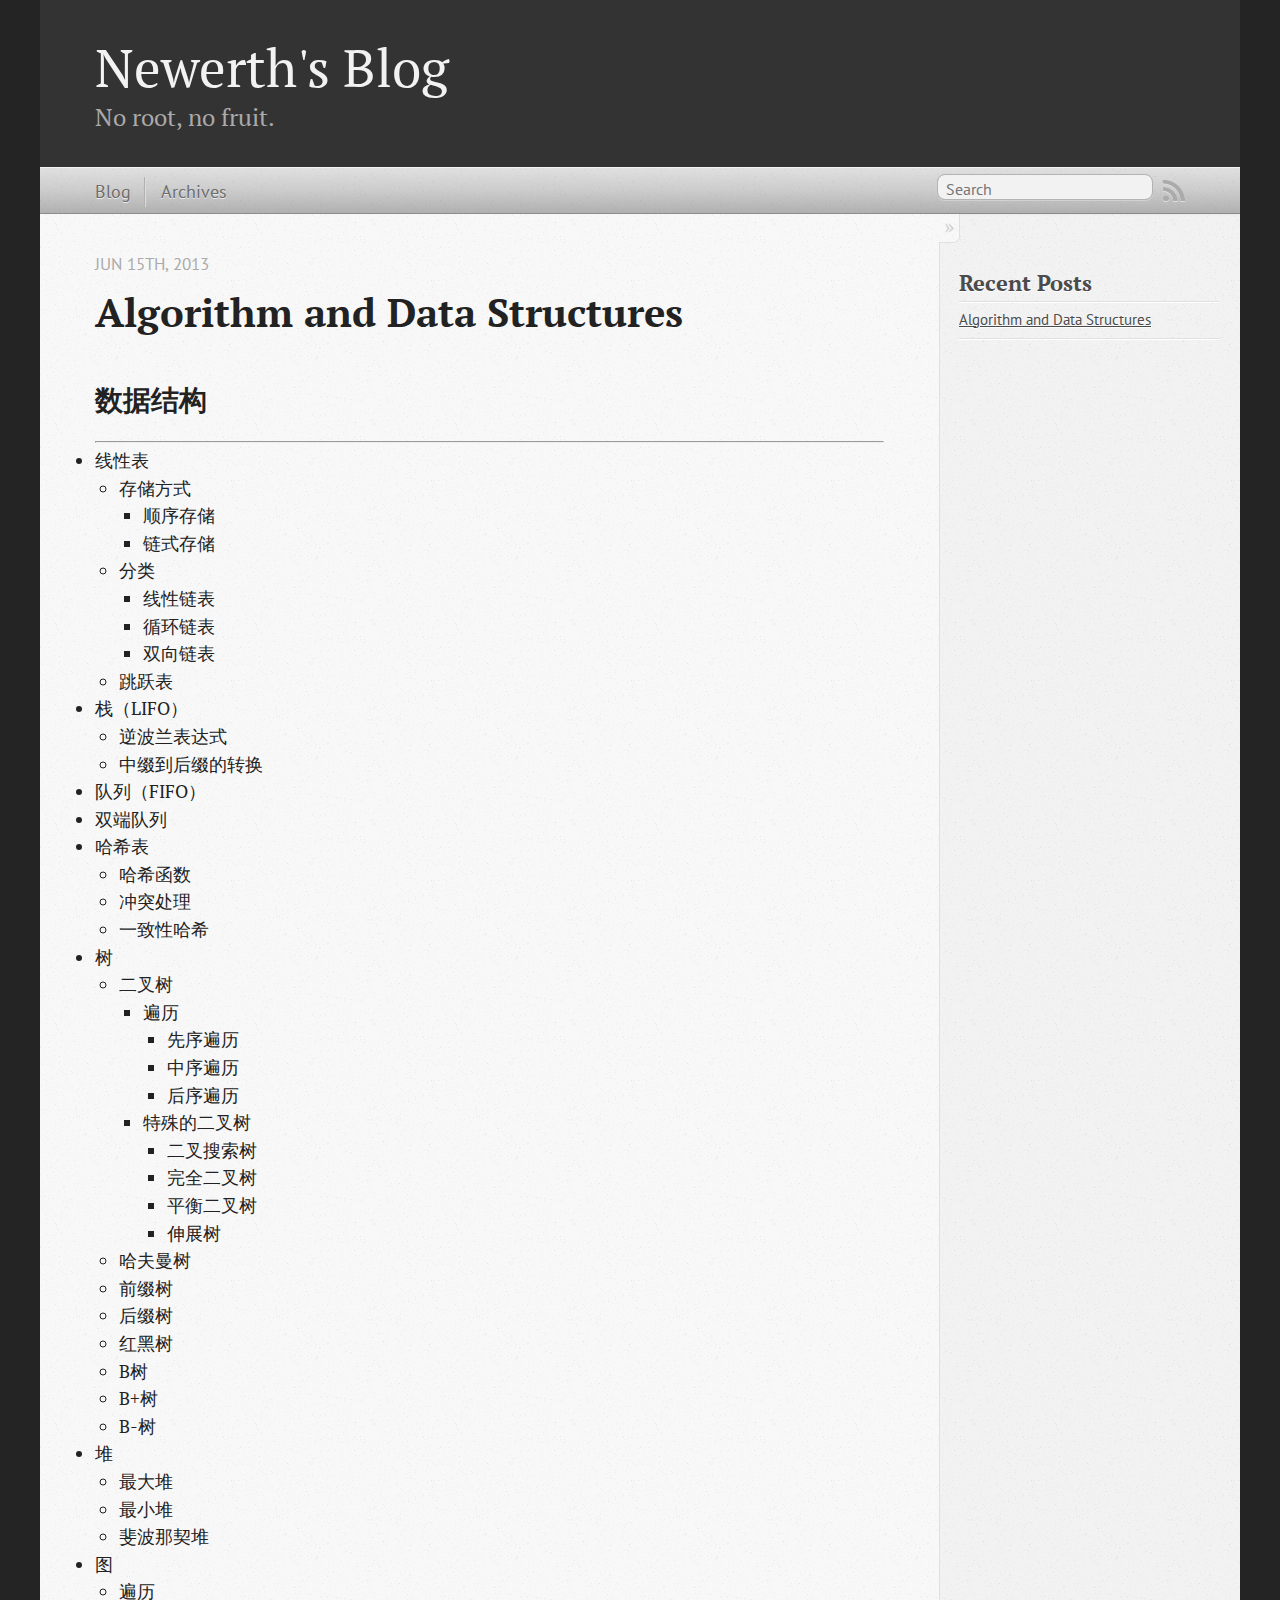
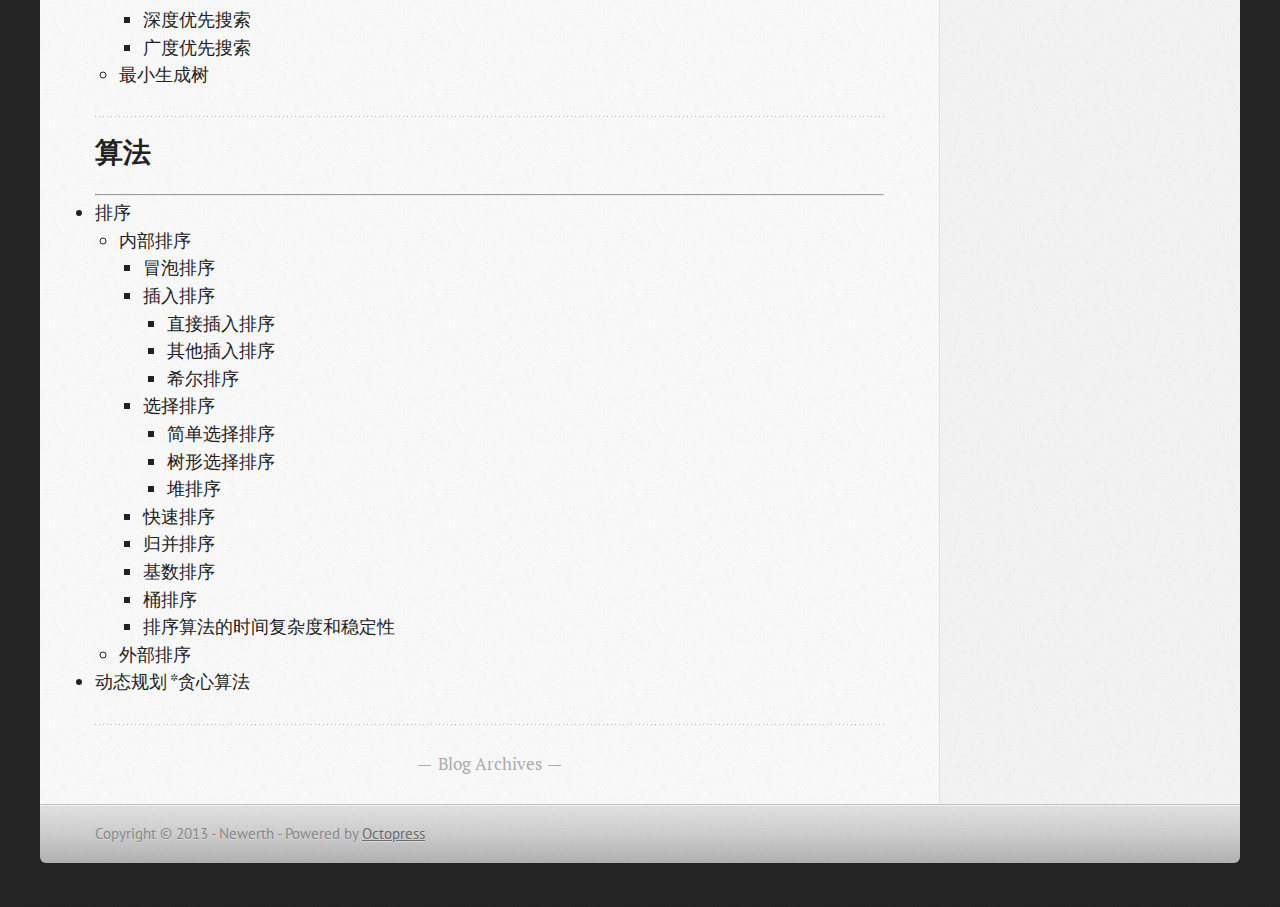
==== index.html @ 1a7c7343 "Site updated at 2013-06-15 05:14:20 UTC" ====
<!DOCTYPE html>
<!--[if IEMobile 7 ]><html class="no-js iem7"><![endif]-->
<!--[if lt IE 9]><html class="no-js lte-ie8"><![endif]-->
<!--[if (gt IE 8)|(gt IEMobile 7)|!(IEMobile)|!(IE)]><!--><html class="no-js" lang="en"><!--<![endif]-->
<head>
  <meta charset="utf-8">
  <title>Newerth's Blog</title>
  <meta name="author" content="Newerth">

  
  <meta name="description" content="数据结构 线性表 存储方式 顺序存储
链式存储 分类 线性链表
循环链表
双向链表 跳跃表 栈（LIFO） 逆波兰表达式
中缀到后缀的转换 队列（FIFO）
双端队列
哈希表 哈希函数
冲突处理
一致性哈希 树 二叉树 遍历 先序遍历
中序遍历
后序遍历 特殊的二叉树 二叉搜索树
完全二叉树 &hellip;">
  

  <!-- http://t.co/dKP3o1e -->
  <meta name="HandheldFriendly" content="True">
  <meta name="MobileOptimized" content="320">
  <meta name="viewport" content="width=device-width, initial-scale=1">

  
  <link rel="canonical" href="http://newerth.github.io">
  <link href="/favicon.png" rel="icon">
  <link href="/stylesheets/screen.css" media="screen, projection" rel="stylesheet" type="text/css">
  <link href="/atom.xml" rel="alternate" title="Newerth's Blog" type="application/atom+xml">
  <script src="/javascripts/modernizr-2.0.js"></script>
  <script src="//ajax.googleapis.com/ajax/libs/jquery/1.9.1/jquery.min.js"></script>
  <script>!window.jQuery && document.write(unescape('%3Cscript src="./javascripts/lib/jquery.min.js"%3E%3C/script%3E'))</script>
  <script src="/javascripts/octopress.js" type="text/javascript"></script>
  <!--Fonts from Google"s Web font directory at http://google.com/webfonts -->
<link href="http://fonts.googleapis.com/css?family=PT+Serif:regular,italic,bold,bolditalic" rel="stylesheet" type="text/css">
<link href="http://fonts.googleapis.com/css?family=PT+Sans:regular,italic,bold,bolditalic" rel="stylesheet" type="text/css">

  

</head>

<body   >
  <header role="banner"><hgroup>
  <h1><a href="/">Newerth's Blog</a></h1>
  
    <h2>No root, no fruit.</h2>
  
</hgroup>

</header>
  <nav role="navigation"><ul class="subscription" data-subscription="rss">
  <li><a href="/atom.xml" rel="subscribe-rss" title="subscribe via RSS">RSS</a></li>
  
</ul>
  
<form action="http://google.com/search" method="get">
  <fieldset role="search">
    <input type="hidden" name="q" value="site:newerth.github.io" />
    <input class="search" type="text" name="q" results="0" placeholder="Search"/>
  </fieldset>
</form>
  
<ul class="main-navigation">
  <li><a href="/">Blog</a></li>
  <li><a href="/blog/archives">Archives</a></li>
</ul>

</nav>
  <div id="main">
    <div id="content">
      <div class="blog-index">
  
  
  
    <article>
      
  <header>
    
      <h1 class="entry-title"><a href="/blog/2013/06/15/algorithm-and-data-structures/">Algorithm and Data Structures</a></h1>
    
    
      <p class="meta">
        








  


<time datetime="2013-06-15T13:04:00+08:00" pubdate data-updated="true">Jun 15<span>th</span>, 2013</time>
        
      </p>
    
  </header>


  <div class="entry-content"><h2>数据结构</h2>

<hr />

<ul>
<li>线性表

<ul>
<li>存储方式

<ul>
<li>顺序存储</li>
<li>链式存储</li>
</ul>
</li>
<li>分类

<ul>
<li>线性链表</li>
<li>循环链表</li>
<li>双向链表</li>
</ul>
</li>
<li>跳跃表</li>
</ul>
</li>
<li>栈（LIFO）

<ul>
<li>逆波兰表达式</li>
<li>中缀到后缀的转换</li>
</ul>
</li>
<li>队列（FIFO）</li>
<li>双端队列</li>
<li>哈希表

<ul>
<li>哈希函数</li>
<li>冲突处理</li>
<li>一致性哈希</li>
</ul>
</li>
<li>树

<ul>
<li>二叉树

<ul>
<li>遍历

<ul>
<li>先序遍历</li>
<li>中序遍历</li>
<li>后序遍历</li>
</ul>
</li>
<li>特殊的二叉树

<ul>
<li>二叉搜索树</li>
<li>完全二叉树</li>
<li>平衡二叉树</li>
<li>伸展树</li>
</ul>
</li>
</ul>
</li>
<li>哈夫曼树</li>
<li>前缀树</li>
<li>后缀树</li>
<li>红黑树</li>
<li>B树</li>
<li>B+树</li>
<li>B-树</li>
</ul>
</li>
<li>堆

<ul>
<li>最大堆</li>
<li>最小堆</li>
<li>斐波那契堆</li>
</ul>
</li>
<li>图

<ul>
<li>遍历

<ul>
<li>深度优先搜索</li>
<li>广度优先搜索</li>
</ul>
</li>
<li>最小生成树</li>
</ul>
</li>
</ul>


<h2>算法</h2>

<hr />

<ul>
<li>排序

<ul>
<li>内部排序

<ul>
<li>冒泡排序</li>
<li>插入排序

<ul>
<li>直接插入排序</li>
<li>其他插入排序</li>
<li>希尔排序</li>
</ul>
</li>
<li>选择排序

<ul>
<li>简单选择排序</li>
<li>树形选择排序</li>
<li>堆排序</li>
</ul>
</li>
<li>快速排序</li>
<li>归并排序</li>
<li>基数排序</li>
<li>桶排序</li>
<li>排序算法的时间复杂度和稳定性</li>
</ul>
</li>
<li>外部排序</li>
</ul>
</li>
<li>动态规划
*贪心算法</li>
</ul>

</div>
  
  


    </article>
  
  <div class="pagination">
    
    <a href="/blog/archives">Blog Archives</a>
    
  </div>
</div>
<aside class="sidebar">
  
    <section>
  <h1>Recent Posts</h1>
  <ul id="recent_posts">
    
      <li class="post">
        <a href="/blog/2013/06/15/algorithm-and-data-structures/">Algorithm and Data Structures</a>
      </li>
    
  </ul>
</section>





  
</aside>

    </div>
  </div>
  <footer role="contentinfo"><p>
  Copyright &copy; 2013 - Newerth -
  <span class="credit">Powered by <a href="http://octopress.org">Octopress</a></span>
</p>

</footer>
  







  <script type="text/javascript">
    (function(){
      var twitterWidgets = document.createElement('script');
      twitterWidgets.type = 'text/javascript';
      twitterWidgets.async = true;
      twitterWidgets.src = 'http://platform.twitter.com/widgets.js';
      document.getElementsByTagName('head')[0].appendChild(twitterWidgets);
    })();
  </script>





</body>
</html>
---- stylesheets/screen.css ----
html,body,div,span,applet,object,iframe,h1,h2,h3,h4,h5,h6,p,blockquote,pre,a,abbr,acronym,address,big,cite,code,del,dfn,em,img,ins,kbd,q,s,samp,small,strike,strong,sub,sup,tt,var,b,u,i,center,dl,dt,dd,ol,ul,li,fieldset,form,label,legend,table,caption,tbody,tfoot,thead,tr,th,td,article,aside,canvas,details,embed,figure,figcaption,footer,header,hgroup,menu,nav,output,ruby,section,summary,time,mark,audio,video{margin:0;padding:0;border:0;font:inherit;font-size:100%;vertical-align:baseline}html{line-height:1}ol,ul{list-style:none}table{border-collapse:collapse;border-spacing:0}caption,th,td{text-align:left;font-weight:normal;vertical-align:middle}q,blockquote{quotes:none}q:before,q:after,blockquote:before,blockquote:after{content:"";content:none}a img{border:none}article,aside,details,figcaption,figure,footer,header,hgroup,menu,nav,section,summary{display:block}article,aside,details,figcaption,figure,footer,header,hgroup,menu,nav,section,summary{display:block}a{color:#1863a1}a:visited{color:#751590}a:focus{color:#0181eb}a:hover{color:#0181eb}a:active{color:#01579f}aside.sidebar a{color:#1863a1}aside.sidebar a:focus{color:#0181eb}aside.sidebar a:hover{color:#0181eb}aside.sidebar a:active{color:#01579f}a{-webkit-transition:color 0.3s;-moz-transition:color 0.3s;-o-transition:color 0.3s;transition:color 0.3s}html{background:#252525 url('/images/line-tile.png?1371270184') top left}body>div{background:#f2f2f2 url('/images/noise.png?1371270184') top left;border-bottom:1px solid #bfbfbf}body>div>div{background:#f8f8f8 url('/images/noise.png?1371270184') top left;border-right:1px solid #e0e0e0}.heading,body>header h1,h1,h2,h3,h4,h5,h6{font-family:"PT Serif","Georgia","Helvetica Neue",Arial,sans-serif}.sans,body>header h2,article header p.meta,article>footer,#content .blog-index footer,html .gist .gist-file .gist-meta,#blog-archives a.category,#blog-archives time,aside.sidebar section,body>footer{font-family:"PT Sans","Helvetica Neue",Arial,sans-serif}.serif,body,#content .blog-index a[rel=full-article]{font-family:"PT Serif",Georgia,Times,"Times New Roman",serif}.mono,pre,code,tt,p code,li code{font-family:Menlo,Monaco,"Andale Mono","lucida console","Courier New",monospace}body>header h1{font-size:2.2em;font-family:"PT Serif","Georgia","Helvetica Neue",Arial,sans-serif;font-weight:normal;line-height:1.2em;margin-bottom:0.6667em}body>header h2{font-family:"PT Serif","Georgia","Helvetica Neue",Arial,sans-serif}body{line-height:1.5em;color:#222}h1{font-size:2.2em;line-height:1.2em}@media only screen and (min-width: 992px){body{font-size:1.15em}h1{font-size:2.6em;line-height:1.2em}}h1,h2,h3,h4,h5,h6{text-rendering:optimizelegibility;margin-bottom:1em;font-weight:bold}h2,section h1{font-size:1.5em}h3,section h2,section section h1{font-size:1.3em}h4,section h3,section section h2,section section section h1{font-size:1em}h5,section h4,section section h3{font-size:.9em}h6,section h5,section section h4,section section section h3{font-size:.8em}p,article blockquote,ul,ol{margin-bottom:1.5em}ul{list-style-type:disc}ul ul{list-style-type:circle;margin-bottom:0px}ul ul ul{list-style-type:square;margin-bottom:0px}ol{list-style-type:decimal}ol ol{list-style-type:lower-alpha;margin-bottom:0px}ol ol ol{list-style-type:lower-roman;margin-bottom:0px}ul,ul ul,ul ol,ol,ol ul,ol ol{margin-left:1.3em}ul ul,ul ol,ol ul,ol ol{margin-bottom:0em}strong{font-weight:bold}em{font-style:italic}sup,sub{font-size:0.75em;position:relative;display:inline-block;padding:0 .2em;line-height:.8em}sup{top:-0.5em}sub{bottom:-0.5em}a[rev='footnote']{font-size:.75em;padding:0 .3em;line-height:1}q{font-style:italic}q:before{content:"\201C"}q:after{content:"\201D"}em,dfn{font-style:italic}strong,dfn{font-weight:bold}del,s{text-decoration:line-through}abbr,acronym{border-bottom:1px dotted;cursor:help}hr{margin-bottom:0.2em}small{font-size:.8em}big{font-size:1.2em}article blockquote{font-style:italic;position:relative;font-size:1.2em;line-height:1.5em;padding-left:1em;border-left:4px solid rgba(170,170,170,0.5)}article blockquote cite{font-style:italic}article blockquote cite a{color:#aaa !important;word-wrap:break-word}article blockquote cite:before{content:'\2014';padding-right:.3em;padding-left:.3em;color:#aaa}@media only screen and (min-width: 992px){article blockquote{padding-left:1.5em;border-left-width:4px}}.pullquote-right:before,.pullquote-left:before{padding:0;border:none;content:attr(data-pullquote);float:right;width:45%;margin:.5em 0 1em 1.5em;position:relative;top:7px;font-size:1.4em;line-height:1.45em}.pullquote-left:before{float:left;margin:.5em 1.5em 1em 0}.force-wrap,article a,aside.sidebar a{white-space:-moz-pre-wrap;white-space:-pre-wrap;white-space:-o-pre-wrap;white-space:pre-wrap;word-wrap:break-word}.group,body>header,body>nav,body>footer,body #content>article,body #content>div>article,body #content>div>section,body div.pagination,aside.sidebar,#main,#content,.sidebar{*zoom:1}.group:after,body>header:after,body>nav:after,body>footer:after,body #content>article:after,body #content>div>article:after,body #content>div>section:after,body div.pagination:after,aside.sidebar:after,#main:after,#content:after,.sidebar:after{content:"";display:table;clear:both}body{-webkit-text-size-adjust:none;max-width:1200px;position:relative;margin:0 auto}body>header,body>nav,body>footer,body #content>article,body #content>div>article,body #content>div>section{padding-left:18px;padding-right:18px}@media only screen and (min-width: 480px){body>header,body>nav,body>footer,body #content>article,body #content>div>article,body #content>div>section{padding-left:25px;padding-right:25px}}@media only screen and (min-width: 768px){body>header,body>nav,body>footer,body #content>article,body #content>div>article,body #content>div>section{padding-left:35px;padding-right:35px}}@media only screen and (min-width: 992px){body>header,body>nav,body>footer,body #content>article,body #content>div>article,body #content>div>section{padding-left:55px;padding-right:55px}}body div.pagination{margin-left:18px;margin-right:18px}@media only screen and (min-width: 480px){body div.pagination{margin-left:25px;margin-right:25px}}@media only screen and (min-width: 768px){body div.pagination{margin-left:35px;margin-right:35px}}@media only screen and (min-width: 992px){body div.pagination{margin-left:55px;margin-right:55px}}body>header{font-size:1em;padding-top:1.5em;padding-bottom:1.5em}#content{overflow:hidden}#content>div,#content>article{width:100%}aside.sidebar{float:none;padding:0 18px 1px;background-color:#f7f7f7;border-top:1px solid #e0e0e0}.flex-content,article img,article video,article .flash-video,aside.sidebar img{max-width:100%;height:auto}.basic-alignment.left,article img.left,article video.left,article .left.flash-video,aside.sidebar img.left{float:left;margin-right:1.5em}.basic-alignment.right,article img.right,article video.right,article .right.flash-video,aside.sidebar img.right{float:right;margin-left:1.5em}.basic-alignment.center,article img.center,article video.center,article .center.flash-video,aside.sidebar img.center{display:block;margin:0 auto 1.5em}.basic-alignment.left,article img.left,article video.left,article .left.flash-video,aside.sidebar img.left,.basic-alignment.right,article img.right,article video.right,article .right.flash-video,aside.sidebar img.right{margin-bottom:.8em}.toggle-sidebar,.no-sidebar .toggle-sidebar{display:none}@media only screen and (min-width: 750px){body.sidebar-footer aside.sidebar{float:none;width:auto;clear:left;margin:0;padding:0 35px 1px;background-color:#f7f7f7;border-top:1px solid #eaeaea}body.sidebar-footer aside.sidebar section.odd,body.sidebar-footer aside.sidebar section.even{float:left;width:48%}body.sidebar-footer aside.sidebar section.odd{margin-left:0}body.sidebar-footer aside.sidebar section.even{margin-left:4%}body.sidebar-footer aside.sidebar.thirds section{width:30%;margin-left:5%}body.sidebar-footer aside.sidebar.thirds section.first{margin-left:0;clear:both}}body.sidebar-footer #content{margin-right:0px}body.sidebar-footer .toggle-sidebar{display:none}@media only screen and (min-width: 550px){body>header{font-size:1em}}@media only screen and (min-width: 750px){aside.sidebar{float:none;width:auto;clear:left;margin:0;padding:0 35px 1px;background-color:#f7f7f7;border-top:1px solid #eaeaea}aside.sidebar section.odd,aside.sidebar section.even{float:left;width:48%}aside.sidebar section.odd{margin-left:0}aside.sidebar section.even{margin-left:4%}aside.sidebar.thirds section{width:30%;margin-left:5%}aside.sidebar.thirds section.first{margin-left:0;clear:both}}@media only screen and (min-width: 768px){body{-webkit-text-size-adjust:auto}body>header{font-size:1.2em}#main{padding:0;margin:0 auto}#content{overflow:visible;margin-right:240px;position:relative}.no-sidebar #content{margin-right:0;border-right:0}.collapse-sidebar #content{margin-right:20px}#content>div,#content>article{padding-top:17.5px;padding-bottom:17.5px;float:left}aside.sidebar{width:210px;padding:0 15px 15px;background:none;clear:none;float:left;margin:0 -100% 0 0}aside.sidebar section{width:auto;margin-left:0}aside.sidebar section.odd,aside.sidebar section.even{float:none;width:auto;margin-left:0}.collapse-sidebar aside.sidebar{float:none;width:auto;clear:left;margin:0;padding:0 35px 1px;background-color:#f7f7f7;border-top:1px solid #eaeaea}.collapse-sidebar aside.sidebar section.odd,.collapse-sidebar aside.sidebar section.even{float:left;width:48%}.collapse-sidebar aside.sidebar section.odd{margin-left:0}.collapse-sidebar aside.sidebar section.even{margin-left:4%}.collapse-sidebar aside.sidebar.thirds section{width:30%;margin-left:5%}.collapse-sidebar aside.sidebar.thirds section.first{margin-left:0;clear:both}}@media only screen and (min-width: 992px){body>header{font-size:1.3em}#content{margin-right:300px}#content>div,#content>article{padding-top:27.5px;padding-bottom:27.5px}aside.sidebar{width:260px;padding:1.2em 20px 20px}.collapse-sidebar aside.sidebar{padding-left:55px;padding-right:55px}}@media only screen and (min-width: 768px){ul,ol{margin-left:0}}body>header{background:#333}body>header h1{display:inline-block;margin:0}body>header h1 a,body>header h1 a:visited,body>header h1 a:hover{color:#f2f2f2;text-decoration:none}body>header h2{margin:.2em 0 0;font-size:1em;color:#aaa;font-weight:normal}body>nav{position:relative;background-color:#ccc;background:url('/images/noise.png?1371270184'),-webkit-gradient(linear, 50% 0%, 50% 100%, color-stop(0%, #e0e0e0), color-stop(50%, #cccccc), color-stop(100%, #b0b0b0));background:url('/images/noise.png?1371270184'),-webkit-linear-gradient(#e0e0e0,#cccccc,#b0b0b0);background:url('/images/noise.png?1371270184'),-moz-linear-gradient(#e0e0e0,#cccccc,#b0b0b0);background:url('/images/noise.png?1371270184'),-o-linear-gradient(#e0e0e0,#cccccc,#b0b0b0);background:url('/images/noise.png?1371270184'),linear-gradient(#e0e0e0,#cccccc,#b0b0b0);border-top:1px solid #f2f2f2;border-bottom:1px solid #8c8c8c;padding-top:.35em;padding-bottom:.35em}body>nav form{-webkit-background-clip:padding;-moz-background-clip:padding;background-clip:padding-box;margin:0;padding:0}body>nav form .search{padding:.3em .5em 0;font-size:.85em;font-family:"PT Sans","Helvetica Neue",Arial,sans-serif;line-height:1.1em;width:95%;-webkit-border-radius:0.5em;-moz-border-radius:0.5em;-ms-border-radius:0.5em;-o-border-radius:0.5em;border-radius:0.5em;-webkit-background-clip:padding;-moz-background-clip:padding;background-clip:padding-box;-webkit-box-shadow:#d1d1d1 0 1px;-moz-box-shadow:#d1d1d1 0 1px;box-shadow:#d1d1d1 0 1px;background-color:#f2f2f2;border:1px solid #b3b3b3;color:#888}body>nav form .search:focus{color:#444;border-color:#80b1df;-webkit-box-shadow:#80b1df 0 0 4px,#80b1df 0 0 3px inset;-moz-box-shadow:#80b1df 0 0 4px,#80b1df 0 0 3px inset;box-shadow:#80b1df 0 0 4px,#80b1df 0 0 3px inset;background-color:#fff;outline:none}body>nav fieldset[role=search]{float:right;width:48%}body>nav fieldset.mobile-nav{float:left;width:48%}body>nav fieldset.mobile-nav select{width:100%;font-size:.8em;border:1px solid #888}body>nav ul{display:none}@media only screen and (min-width: 550px){body>nav{font-size:.9em}body>nav ul{margin:0;padding:0;border:0;overflow:hidden;*zoom:1;float:left;display:block;padding-top:.15em}body>nav ul li{list-style-image:none;list-style-type:none;margin-left:0;white-space:nowrap;display:inline;float:left;padding-left:0;padding-right:0}body>nav ul li:first-child,body>nav ul li.first{padding-left:0}body>nav ul li:last-child{padding-right:0}body>nav ul li.last{padding-right:0}body>nav ul.subscription{margin-left:.8em;float:right}body>nav ul.subscription li:last-child a{padding-right:0}body>nav ul li{margin:0}body>nav a{color:#6b6b6b;font-family:"PT Sans","Helvetica Neue",Arial,sans-serif;text-shadow:#ebebeb 0 1px;float:left;text-decoration:none;font-size:1.1em;padding:.1em 0;line-height:1.5em}body>nav a:visited{color:#6b6b6b}body>nav a:hover{color:#2b2b2b}body>nav li+li{border-left:1px solid #b0b0b0;margin-left:.8em}body>nav li+li a{padding-left:.8em;border-left:1px solid #dedede}body>nav form{float:right;text-align:left;padding-left:.8em;width:175px}body>nav form .search{width:93%;font-size:.95em;line-height:1.2em}body>nav ul[data-subscription$=email]+form{width:97px}body>nav ul[data-subscription$=email]+form .search{width:91%}body>nav fieldset.mobile-nav{display:none}body>nav fieldset[role=search]{width:99%}}@media only screen and (min-width: 992px){body>nav form{width:215px}body>nav ul[data-subscription$=email]+form{width:147px}}.no-placeholder body>nav .search{background:#f2f2f2 url('/images/search.png?1371270184') 0.3em 0.25em no-repeat;text-indent:1.3em}@media only screen and (min-width: 550px){.maskImage body>nav ul[data-subscription$=email]+form{width:123px}}@media only screen and (min-width: 992px){.maskImage body>nav ul[data-subscription$=email]+form{width:173px}}.maskImage ul.subscription{position:relative;top:.2em}.maskImage ul.subscription li,.maskImage ul.subscription a{border:0;padding:0}.maskImage a[rel=subscribe-rss]{position:relative;top:0px;text-indent:-999999em;background-color:#dedede;border:0;padding:0}.maskImage a[rel=subscribe-rss],.maskImage a[rel=subscribe-rss]:after{-webkit-mask-image:url('/images/rss.png?1371270184');-moz-mask-image:url('/images/rss.png?1371270184');-ms-mask-image:url('/images/rss.png?1371270184');-o-mask-image:url('/images/rss.png?1371270184');mask-image:url('/images/rss.png?1371270184');-webkit-mask-repeat:no-repeat;-moz-mask-repeat:no-repeat;-ms-mask-repeat:no-repeat;-o-mask-repeat:no-repeat;mask-repeat:no-repeat;width:22px;height:22px}.maskImage a[rel=subscribe-rss]:after{content:"";position:absolute;top:-1px;left:0;background-color:#ababab}.maskImage a[rel=subscribe-rss]:hover:after{background-color:#9e9e9e}.maskImage a[rel=subscribe-email]{position:relative;top:0px;text-indent:-999999em;background-color:#dedede;border:0;padding:0}.maskImage a[rel=subscribe-email],.maskImage a[rel=subscribe-email]:after{-webkit-mask-image:url('/images/email.png?1371270184');-moz-mask-image:url('/images/email.png?1371270184');-ms-mask-image:url('/images/email.png?1371270184');-o-mask-image:url('/images/email.png?1371270184');mask-image:url('/images/email.png?1371270184');-webkit-mask-repeat:no-repeat;-moz-mask-repeat:no-repeat;-ms-mask-repeat:no-repeat;-o-mask-repeat:no-repeat;mask-repeat:no-repeat;width:28px;height:22px}.maskImage a[rel=subscribe-email]:after{content:"";position:absolute;top:-1px;left:0;background-color:#ababab}.maskImage a[rel=subscribe-email]:hover:after{background-color:#9e9e9e}article{padding-top:1em}article header{position:relative;padding-top:2em;padding-bottom:1em;margin-bottom:1em;background:url('[data-uri]') bottom left repeat-x}article header h1{margin:0}article header h1 a{text-decoration:none}article header h1 a:hover{text-decoration:underline}article header p{font-size:.9em;color:#aaa;margin:0}article header p.meta{text-transform:uppercase;position:absolute;top:0}@media only screen and (min-width: 768px){article header{margin-bottom:1.5em;padding-bottom:1em;background:url('[data-uri]') bottom left repeat-x}}article h2{padding-top:0.8em;background:url('[data-uri]') top left repeat-x}.entry-content article h2:first-child,article header+h2{padding-top:0}article h2:first-child,article header+h2{background:none}article .feature{padding-top:.5em;margin-bottom:1em;padding-bottom:1em;background:url('[data-uri]') bottom left repeat-x;font-size:2.0em;font-style:italic;line-height:1.3em}article img,article video,article .flash-video{-webkit-border-radius:0.3em;-moz-border-radius:0.3em;-ms-border-radius:0.3em;-o-border-radius:0.3em;border-radius:0.3em;-webkit-box-shadow:rgba(0,0,0,0.15) 0 1px 4px;-moz-box-shadow:rgba(0,0,0,0.15) 0 1px 4px;box-shadow:rgba(0,0,0,0.15) 0 1px 4px;-webkit-box-sizing:border-box;-moz-box-sizing:border-box;box-sizing:border-box;border:#fff 0.5em solid}article video,article .flash-video{margin:0 auto 1.5em}article video{display:block;width:100%}article .flash-video>div{position:relative;display:block;padding-bottom:56.25%;padding-top:1px;height:0;overflow:hidden}article .flash-video>div iframe,article .flash-video>div object,article .flash-video>div embed{position:absolute;top:0;left:0;width:100%;height:100%}article>footer{padding-bottom:2.5em;margin-top:2em}article>footer p.meta{margin-bottom:.8em;font-size:.85em;clear:both;overflow:hidden}.blog-index article+article{background:url('[data-uri]') top left repeat-x}#content .blog-index{padding-top:0;padding-bottom:0}#content .blog-index article{padding-top:2em}#content .blog-index article header{background:none;padding-bottom:0}#content .blog-index article h1{font-size:2.2em}#content .blog-index article h1 a{color:inherit}#content .blog-index article h1 a:hover{color:#0181eb}#content .blog-index a[rel=full-article]{background:#ebebeb;display:inline-block;padding:.4em .8em;margin-right:.5em;text-decoration:none;color:#666;-webkit-transition:background-color 0.5s;-moz-transition:background-color 0.5s;-o-transition:background-color 0.5s;transition:background-color 0.5s}#content .blog-index a[rel=full-article]:hover{background:#0181eb;text-shadow:none;color:#f8f8f8}#content .blog-index footer{margin-top:1em}.separator,article>footer .byline+time:before,article>footer time+time:before,article>footer .comments:before,article>footer .byline ~ .categories:before{content:"\2022 ";padding:0 .4em 0 .2em;display:inline-block}#content div.pagination{text-align:center;font-size:.95em;position:relative;background:url('[data-uri]') top left repeat-x;padding-top:1.5em;padding-bottom:1.5em}#content div.pagination a{text-decoration:none;color:#aaa}#content div.pagination a.prev{position:absolute;left:0}#content div.pagination a.next{position:absolute;right:0}#content div.pagination a:hover{color:#0181eb}#content div.pagination a[href*=archive]:before,#content div.pagination a[href*=archive]:after{content:'\2014';padding:0 .3em}p.meta+.sharing{padding-top:1em;padding-left:0;background:url('[data-uri]') top left repeat-x}#fb-root{display:none}.highlight,html .gist .gist-file .gist-syntax .gist-highlight{border:1px solid #05232b !important}.highlight table td.code,html .gist .gist-file .gist-syntax .gist-highlight table td.code{width:100%}.highlight .line-numbers,html .gist .gist-file .gist-syntax .highlight .line_numbers{text-align:right;font-size:13px;line-height:1.45em;background:#073642 url('/images/noise.png?1371270184') top left !important;border-right:1px solid #00232c !important;-webkit-box-shadow:#083e4b -1px 0 inset;-moz-box-shadow:#083e4b -1px 0 inset;box-shadow:#083e4b -1px 0 inset;text-shadow:#021014 0 -1px;padding:.8em !important;-webkit-border-radius:0;-moz-border-radius:0;-ms-border-radius:0;-o-border-radius:0;border-radius:0}.highlight .line-numbers span,html .gist .gist-file .gist-syntax .highlight .line_numbers span{color:#586e75 !important}figure.code,.gist-file,pre{-webkit-box-shadow:rgba(0,0,0,0.06) 0 0 10px;-moz-box-shadow:rgba(0,0,0,0.06) 0 0 10px;box-shadow:rgba(0,0,0,0.06) 0 0 10px}figure.code .highlight pre,.gist-file .highlight pre,pre .highlight pre{-webkit-box-shadow:none;-moz-box-shadow:none;box-shadow:none}.gist .highlight *::-moz-selection,figure.code .highlight *::-moz-selection{background:#386774;color:inherit;text-shadow:#002b36 0 1px}.gist .highlight *::-webkit-selection,figure.code .highlight *::-webkit-selection{background:#386774;color:inherit;text-shadow:#002b36 0 1px}.gist .highlight *::selection,figure.code .highlight *::selection{background:#386774;color:inherit;text-shadow:#002b36 0 1px}html .gist .gist-file{margin-bottom:1.8em;position:relative;border:none;padding-top:26px !important}html .gist .gist-file .highlight{margin-bottom:0}html .gist .gist-file .gist-syntax{border-bottom:0 !important;background:none !important}html .gist .gist-file .gist-syntax .gist-highlight{background:#002b36 !important}html .gist .gist-file .gist-syntax .highlight pre{padding:0}html .gist .gist-file .gist-meta{padding:.6em 0.8em;border:1px solid #083e4b !important;color:#586e75;font-size:.7em !important;background:#073642 url('/images/noise.png?1371270184') top left;line-height:1.5em}html .gist .gist-file .gist-meta a{color:#75878b !important;text-decoration:none}html .gist .gist-file .gist-meta a:hover{text-decoration:underline}html .gist .gist-file .gist-meta a:hover{color:#93a1a1 !important}html .gist .gist-file .gist-meta a[href*='#file']{position:absolute;top:0;left:0;right:-10px;color:#474747 !important}html .gist .gist-file .gist-meta a[href*='#file']:hover{color:#1863a1 !important}html .gist .gist-file .gist-meta a[href*=raw]{top:.4em}pre{background:#002b36 url('/images/noise.png?1371270184') top left;-webkit-border-radius:0.4em;-moz-border-radius:0.4em;-ms-border-radius:0.4em;-o-border-radius:0.4em;border-radius:0.4em;border:1px solid #05232b;line-height:1.45em;font-size:13px;margin-bottom:2.1em;padding:.8em 1em;color:#93a1a1;overflow:auto}h3.filename+pre{-moz-border-radius-topleft:0px;-webkit-border-top-left-radius:0px;border-top-left-radius:0px;-moz-border-radius-topright:0px;-webkit-border-top-right-radius:0px;border-top-right-radius:0px}p code,li code{display:inline-block;white-space:no-wrap;background:#fff;font-size:.8em;line-height:1.5em;color:#555;border:1px solid #ddd;-webkit-border-radius:0.4em;-moz-border-radius:0.4em;-ms-border-radius:0.4em;-o-border-radius:0.4em;border-radius:0.4em;padding:0 .3em;margin:-1px 0}p pre code,li pre code{font-size:1em !important;background:none;border:none}.pre-code,html .gist .gist-file .gist-syntax .highlight pre,.highlight code{font-family:Menlo,Monaco,"Andale Mono","lucida console","Courier New",monospace !important;overflow:scroll;overflow-y:hidden;display:block;padding:.8em;overflow-x:auto;line-height:1.45em;background:#002b36 url('/images/noise.png?1371270184') top left !important;color:#93a1a1 !important}.pre-code span,html .gist .gist-file .gist-syntax .highlight pre span,.highlight code span{color:#93a1a1 !important}.pre-code span,html .gist .gist-file .gist-syntax .highlight pre span,.highlight code span{font-style:normal !important;font-weight:normal !important}.pre-code .c,html .gist .gist-file .gist-syntax .highlight pre .c,.highlight code .c{color:#586e75 !important;font-style:italic !important}.pre-code .cm,html .gist .gist-file .gist-syntax .highlight pre .cm,.highlight code .cm{color:#586e75 !important;font-style:italic !important}.pre-code .cp,html .gist .gist-file .gist-syntax .highlight pre .cp,.highlight code .cp{color:#586e75 !important;font-style:italic !important}.pre-code .c1,html .gist .gist-file .gist-syntax .highlight pre .c1,.highlight code .c1{color:#586e75 !important;font-style:italic !important}.pre-code .cs,html .gist .gist-file .gist-syntax .highlight pre .cs,.highlight code .cs{color:#586e75 !important;font-weight:bold !important;font-style:italic !important}.pre-code .err,html .gist .gist-file .gist-syntax .highlight pre .err,.highlight code .err{color:#dc322f !important;background:none !important}.pre-code .k,html .gist .gist-file .gist-syntax .highlight pre .k,.highlight code .k{color:#cb4b16 !important}.pre-code .o,html .gist .gist-file .gist-syntax .highlight pre .o,.highlight code .o{color:#93a1a1 !important;font-weight:bold !important}.pre-code .p,html .gist .gist-file .gist-syntax .highlight pre .p,.highlight code .p{color:#93a1a1 !important}.pre-code .ow,html .gist .gist-file .gist-syntax .highlight pre .ow,.highlight code .ow{color:#2aa198 !important;font-weight:bold !important}.pre-code .gd,html .gist .gist-file .gist-syntax .highlight pre .gd,.highlight code .gd{color:#93a1a1 !important;background-color:#372c34 !important;display:inline-block}.pre-code .gd .x,html .gist .gist-file .gist-syntax .highlight pre .gd .x,.highlight code .gd .x{color:#93a1a1 !important;background-color:#4d2d33 !important;display:inline-block}.pre-code .ge,html .gist .gist-file .gist-syntax .highlight pre .ge,.highlight code .ge{color:#93a1a1 !important;font-style:italic !important}.pre-code .gh,html .gist .gist-file .gist-syntax .highlight pre .gh,.highlight code .gh{color:#586e75 !important}.pre-code .gi,html .gist .gist-file .gist-syntax .highlight pre .gi,.highlight code .gi{color:#93a1a1 !important;background-color:#1a412b !important;display:inline-block}.pre-code .gi .x,html .gist .gist-file .gist-syntax .highlight pre .gi .x,.highlight code .gi .x{color:#93a1a1 !important;background-color:#355720 !important;display:inline-block}.pre-code .gs,html .gist .gist-file .gist-syntax .highlight pre .gs,.highlight code .gs{color:#93a1a1 !important;font-weight:bold !important}.pre-code .gu,html .gist .gist-file .gist-syntax .highlight pre .gu,.highlight code .gu{color:#6c71c4 !important}.pre-code .kc,html .gist .gist-file .gist-syntax .highlight pre .kc,.highlight code .kc{color:#859900 !important;font-weight:bold !important}.pre-code .kd,html .gist .gist-file .gist-syntax .highlight pre .kd,.highlight code .kd{color:#268bd2 !important}.pre-code .kp,html .gist .gist-file .gist-syntax .highlight pre .kp,.highlight code .kp{color:#cb4b16 !important;font-weight:bold !important}.pre-code .kr,html .gist .gist-file .gist-syntax .highlight pre .kr,.highlight code .kr{color:#d33682 !important;font-weight:bold !important}.pre-code .kt,html .gist .gist-file .gist-syntax .highlight pre .kt,.highlight code .kt{color:#2aa198 !important}.pre-code .n,html .gist .gist-file .gist-syntax .highlight pre .n,.highlight code .n{color:#268bd2 !important}.pre-code .na,html .gist .gist-file .gist-syntax .highlight pre .na,.highlight code .na{color:#268bd2 !important}.pre-code .nb,html .gist .gist-file .gist-syntax .highlight pre .nb,.highlight code .nb{color:#859900 !important}.pre-code .nc,html .gist .gist-file .gist-syntax .highlight pre .nc,.highlight code .nc{color:#d33682 !important}.pre-code .no,html .gist .gist-file .gist-syntax .highlight pre .no,.highlight code .no{color:#b58900 !important}.pre-code .nl,html .gist .gist-file .gist-syntax .highlight pre .nl,.highlight code .nl{color:#859900 !important}.pre-code .ne,html .gist .gist-file .gist-syntax .highlight pre .ne,.highlight code .ne{color:#268bd2 !important;font-weight:bold !important}.pre-code .nf,html .gist .gist-file .gist-syntax .highlight pre .nf,.highlight code .nf{color:#268bd2 !important;font-weight:bold !important}.pre-code .nn,html .gist .gist-file .gist-syntax .highlight pre .nn,.highlight code .nn{color:#b58900 !important}.pre-code .nt,html .gist .gist-file .gist-syntax .highlight pre .nt,.highlight code .nt{color:#268bd2 !important;font-weight:bold !important}.pre-code .nx,html .gist .gist-file .gist-syntax .highlight pre .nx,.highlight code .nx{color:#b58900 !important}.pre-code .vg,html .gist .gist-file .gist-syntax .highlight pre .vg,.highlight code .vg{color:#268bd2 !important}.pre-code .vi,html .gist .gist-file .gist-syntax .highlight pre .vi,.highlight code .vi{color:#268bd2 !important}.pre-code .nv,html .gist .gist-file .gist-syntax .highlight pre .nv,.highlight code .nv{color:#268bd2 !important}.pre-code .mf,html .gist .gist-file .gist-syntax .highlight pre .mf,.highlight code .mf{color:#2aa198 !important}.pre-code .m,html .gist .gist-file .gist-syntax .highlight pre .m,.highlight code .m{color:#2aa198 !important}.pre-code .mh,html .gist .gist-file .gist-syntax .highlight pre .mh,.highlight code .mh{color:#2aa198 !important}.pre-code .mi,html .gist .gist-file .gist-syntax .highlight pre .mi,.highlight code .mi{color:#2aa198 !important}.pre-code .s,html .gist .gist-file .gist-syntax .highlight pre .s,.highlight code .s{color:#2aa198 !important}.pre-code .sd,html .gist .gist-file .gist-syntax .highlight pre .sd,.highlight code .sd{color:#2aa198 !important}.pre-code .s2,html .gist .gist-file .gist-syntax .highlight pre .s2,.highlight code .s2{color:#2aa198 !important}.pre-code .se,html .gist .gist-file .gist-syntax .highlight pre .se,.highlight code .se{color:#dc322f !important}.pre-code .si,html .gist .gist-file .gist-syntax .highlight pre .si,.highlight code .si{color:#268bd2 !important}.pre-code .sr,html .gist .gist-file .gist-syntax .highlight pre .sr,.highlight code .sr{color:#2aa198 !important}.pre-code .s1,html .gist .gist-file .gist-syntax .highlight pre .s1,.highlight code .s1{color:#2aa198 !important}.pre-code div .gd,html .gist .gist-file .gist-syntax .highlight pre div .gd,.highlight code div .gd,.pre-code div .gd .x,html .gist .gist-file .gist-syntax .highlight pre div .gd .x,.highlight code div .gd .x,.pre-code div .gi,html .gist .gist-file .gist-syntax .highlight pre div .gi,.highlight code div .gi,.pre-code div .gi .x,html .gist .gist-file .gist-syntax .highlight pre div .gi .x,.highlight code div .gi .x{display:inline-block;width:100%}.highlight,.gist-highlight{margin-bottom:1.8em;background:#002b36;overflow-y:hidden;overflow-x:auto}.highlight pre,.gist-highlight pre{background:none;-webkit-border-radius:0px;-moz-border-radius:0px;-ms-border-radius:0px;-o-border-radius:0px;border-radius:0px;border:none;padding:0;margin-bottom:0}pre::-webkit-scrollbar,.highlight::-webkit-scrollbar,.gist-highlight::-webkit-scrollbar{height:.5em;background:rgba(255,255,255,0.15)}pre::-webkit-scrollbar-thumb:horizontal,.highlight::-webkit-scrollbar-thumb:horizontal,.gist-highlight::-webkit-scrollbar-thumb:horizontal{background:rgba(255,255,255,0.2);-webkit-border-radius:4px;border-radius:4px}.highlight code{background:#000}figure.code{background:none;padding:0;border:0;margin-bottom:1.5em}figure.code pre{margin-bottom:0}figure.code figcaption{position:relative}figure.code .highlight{margin-bottom:0}.code-title,html .gist .gist-file .gist-meta a[href*='#file'],h3.filename,figure.code figcaption{text-align:center;font-size:13px;line-height:2em;text-shadow:#cbcccc 0 1px 0;color:#474747;font-weight:normal;margin-bottom:0;-moz-border-radius-topleft:5px;-webkit-border-top-left-radius:5px;border-top-left-radius:5px;-moz-border-radius-topright:5px;-webkit-border-top-right-radius:5px;border-top-right-radius:5px;font-family:"Helvetica Neue", Arial, "Lucida Grande", "Lucida Sans Unicode", Lucida, sans-serif;background:#aaa url('/images/code_bg.png?1371270184') top repeat-x;border:1px solid #565656;border-top-color:#cbcbcb;border-left-color:#a5a5a5;border-right-color:#a5a5a5;border-bottom:0}.download-source,html .gist .gist-file .gist-meta a[href*=raw],figure.code figcaption a{position:absolute;right:.8em;text-decoration:none;color:#666 !important;z-index:1;font-size:13px;text-shadow:#cbcccc 0 1px 0;padding-left:3em}.download-source:hover,html .gist .gist-file .gist-meta a[href*=raw]:hover,figure.code figcaption a:hover{text-decoration:underline}#archive #content>div,#archive #content>div>article{padding-top:0}#blog-archives{color:#aaa}#blog-archives article{padding:1em 0 1em;position:relative;background:url('[data-uri]') bottom left repeat-x}#blog-archives article:last-child{background:none}#blog-archives article footer{padding:0;margin:0}#blog-archives h1{color:#222;margin-bottom:.3em}#blog-archives h2{display:none}#blog-archives h1{font-size:1.5em}#blog-archives h1 a{text-decoration:none;color:inherit;font-weight:normal;display:inline-block}#blog-archives h1 a:hover{text-decoration:underline}#blog-archives h1 a:hover{color:#0181eb}#blog-archives a.category,#blog-archives time{color:#aaa}#blog-archives .entry-content{display:none}#blog-archives time{font-size:.9em;line-height:1.2em}#blog-archives time .month,#blog-archives time .day{display:inline-block}#blog-archives time .month{text-transform:uppercase}#blog-archives p{margin-bottom:1em}#blog-archives a,#blog-archives .entry-content a{color:inherit}#blog-archives a:hover,#blog-archives .entry-content a:hover{color:#0181eb}#blog-archives a:hover{color:#0181eb}@media only screen and (min-width: 550px){#blog-archives article{margin-left:5em}#blog-archives h2{margin-bottom:.3em;font-weight:normal;display:inline-block;position:relative;top:-1px;float:left}#blog-archives h2:first-child{padding-top:.75em}#blog-archives time{position:absolute;text-align:right;left:0em;top:1.8em}#blog-archives .year{display:none}#blog-archives article{padding-left:4.5em;padding-bottom:.7em}#blog-archives a.category{line-height:1.1em}}#content>.category article{margin-left:0;padding-left:6.8em}#content>.category .year{display:inline}.side-shadow-border,aside.sidebar section h1,aside.sidebar li{-webkit-box-shadow:#fff 0 1px;-moz-box-shadow:#fff 0 1px;box-shadow:#fff 0 1px}aside.sidebar{overflow:hidden;color:#4b4b4b;text-shadow:#fff 0 1px}aside.sidebar section{font-size:.8em;line-height:1.4em;margin-bottom:1.5em}aside.sidebar section h1{margin:1.5em 0 0;padding-bottom:.2em;border-bottom:1px solid #e0e0e0}aside.sidebar section h1+p{padding-top:.4em}aside.sidebar img{-webkit-border-radius:0.3em;-moz-border-radius:0.3em;-ms-border-radius:0.3em;-o-border-radius:0.3em;border-radius:0.3em;-webkit-box-shadow:rgba(0,0,0,0.15) 0 1px 4px;-moz-box-shadow:rgba(0,0,0,0.15) 0 1px 4px;box-shadow:rgba(0,0,0,0.15) 0 1px 4px;-webkit-box-sizing:border-box;-moz-box-sizing:border-box;box-sizing:border-box;border:#fff 0.3em solid}aside.sidebar ul{margin-bottom:0.5em;margin-left:0}aside.sidebar li{list-style:none;padding:.5em 0;margin:0;border-bottom:1px solid #e0e0e0}aside.sidebar li p:last-child{margin-bottom:0}aside.sidebar a{color:inherit;-webkit-transition:color 0.5s;-moz-transition:color 0.5s;-o-transition:color 0.5s;transition:color 0.5s}aside.sidebar:hover a{color:#1863a1}aside.sidebar:hover a:hover{color:#0181eb}.aside-alt-link,#pinboard_linkroll .pin-tag{color:#7e7e7e}.aside-alt-link:hover,#pinboard_linkroll .pin-tag:hover{color:#0181eb}@media only screen and (min-width: 768px){.toggle-sidebar{outline:none;position:absolute;right:-10px;top:0;bottom:0;display:inline-block;text-decoration:none;color:#cecece;width:9px;cursor:pointer}.toggle-sidebar:hover{background:#e9e9e9;background:-webkit-gradient(linear, 0% 50%, 100% 50%, color-stop(0%, rgba(224,224,224,0.5)), color-stop(100%, rgba(224,224,224,0)));background:-webkit-linear-gradient(left, rgba(224,224,224,0.5),rgba(224,224,224,0));background:-moz-linear-gradient(left, rgba(224,224,224,0.5),rgba(224,224,224,0));background:-o-linear-gradient(left, rgba(224,224,224,0.5),rgba(224,224,224,0));background:linear-gradient(left, rgba(224,224,224,0.5),rgba(224,224,224,0))}.toggle-sidebar:after{position:absolute;right:-11px;top:0;width:20px;font-size:1.2em;line-height:1.1em;padding-bottom:.15em;-moz-border-radius-bottomright:0.3em;-webkit-border-bottom-right-radius:0.3em;border-bottom-right-radius:0.3em;text-align:center;background:#f8f8f8 url('/images/noise.png?1371270184') top left;border-bottom:1px solid #e0e0e0;border-right:1px solid #e0e0e0;content:"\00BB";text-indent:-1px}.collapse-sidebar .toggle-sidebar{text-indent:0px;right:-20px;width:19px}.collapse-sidebar .toggle-sidebar:hover{background:#e9e9e9}.collapse-sidebar .toggle-sidebar:after{border-left:1px solid #e0e0e0;text-shadow:#fff 0 1px;content:"\00AB";left:0px;right:0;text-align:center;text-indent:0;border:0;border-right-width:0;background:none}}.googleplus h1{-moz-box-shadow:none !important;-webkit-box-shadow:none !important;-o-box-shadow:none !important;box-shadow:none !important;border-bottom:0px none !important}.googleplus a{text-decoration:none;white-space:normal !important;line-height:32px}.googleplus a img{float:left;margin-right:0.5em;border:0 none}.googleplus-hidden{position:absolute;top:-1000em;left:-1000em}#pinboard_linkroll .pin-title,#pinboard_linkroll .pin-description{display:block;margin-bottom:.5em}#pinboard_linkroll .pin-tag{text-decoration:none}#pinboard_linkroll .pin-tag:hover{text-decoration:underline}#pinboard_linkroll .pin-tag:after{content:','}#pinboard_linkroll .pin-tag:last-child:after{content:''}.delicious-posts a.delicious-link{margin-bottom:.5em;display:block}.delicious-posts p{font-size:1em}body>footer{font-size:.8em;color:#888;text-shadow:#d9d9d9 0 1px;background-color:#ccc;background:url('/images/noise.png?1371270184'),-webkit-gradient(linear, 50% 0%, 50% 100%, color-stop(0%, #e0e0e0), color-stop(50%, #cccccc), color-stop(100%, #b0b0b0));background:url('/images/noise.png?1371270184'),-webkit-linear-gradient(#e0e0e0,#cccccc,#b0b0b0);background:url('/images/noise.png?1371270184'),-moz-linear-gradient(#e0e0e0,#cccccc,#b0b0b0);background:url('/images/noise.png?1371270184'),-o-linear-gradient(#e0e0e0,#cccccc,#b0b0b0);background:url('/images/noise.png?1371270184'),linear-gradient(#e0e0e0,#cccccc,#b0b0b0);border-top:1px solid #f2f2f2;position:relative;padding-top:1em;padding-bottom:1em;margin-bottom:3em;-moz-border-radius-bottomleft:0.4em;-webkit-border-bottom-left-radius:0.4em;border-bottom-left-radius:0.4em;-moz-border-radius-bottomright:0.4em;-webkit-border-bottom-right-radius:0.4em;border-bottom-right-radius:0.4em;z-index:1}body>footer a{color:#6b6b6b}body>footer a:visited{color:#6b6b6b}body>footer a:hover{color:#484848}body>footer p:last-child{margin-bottom:0}
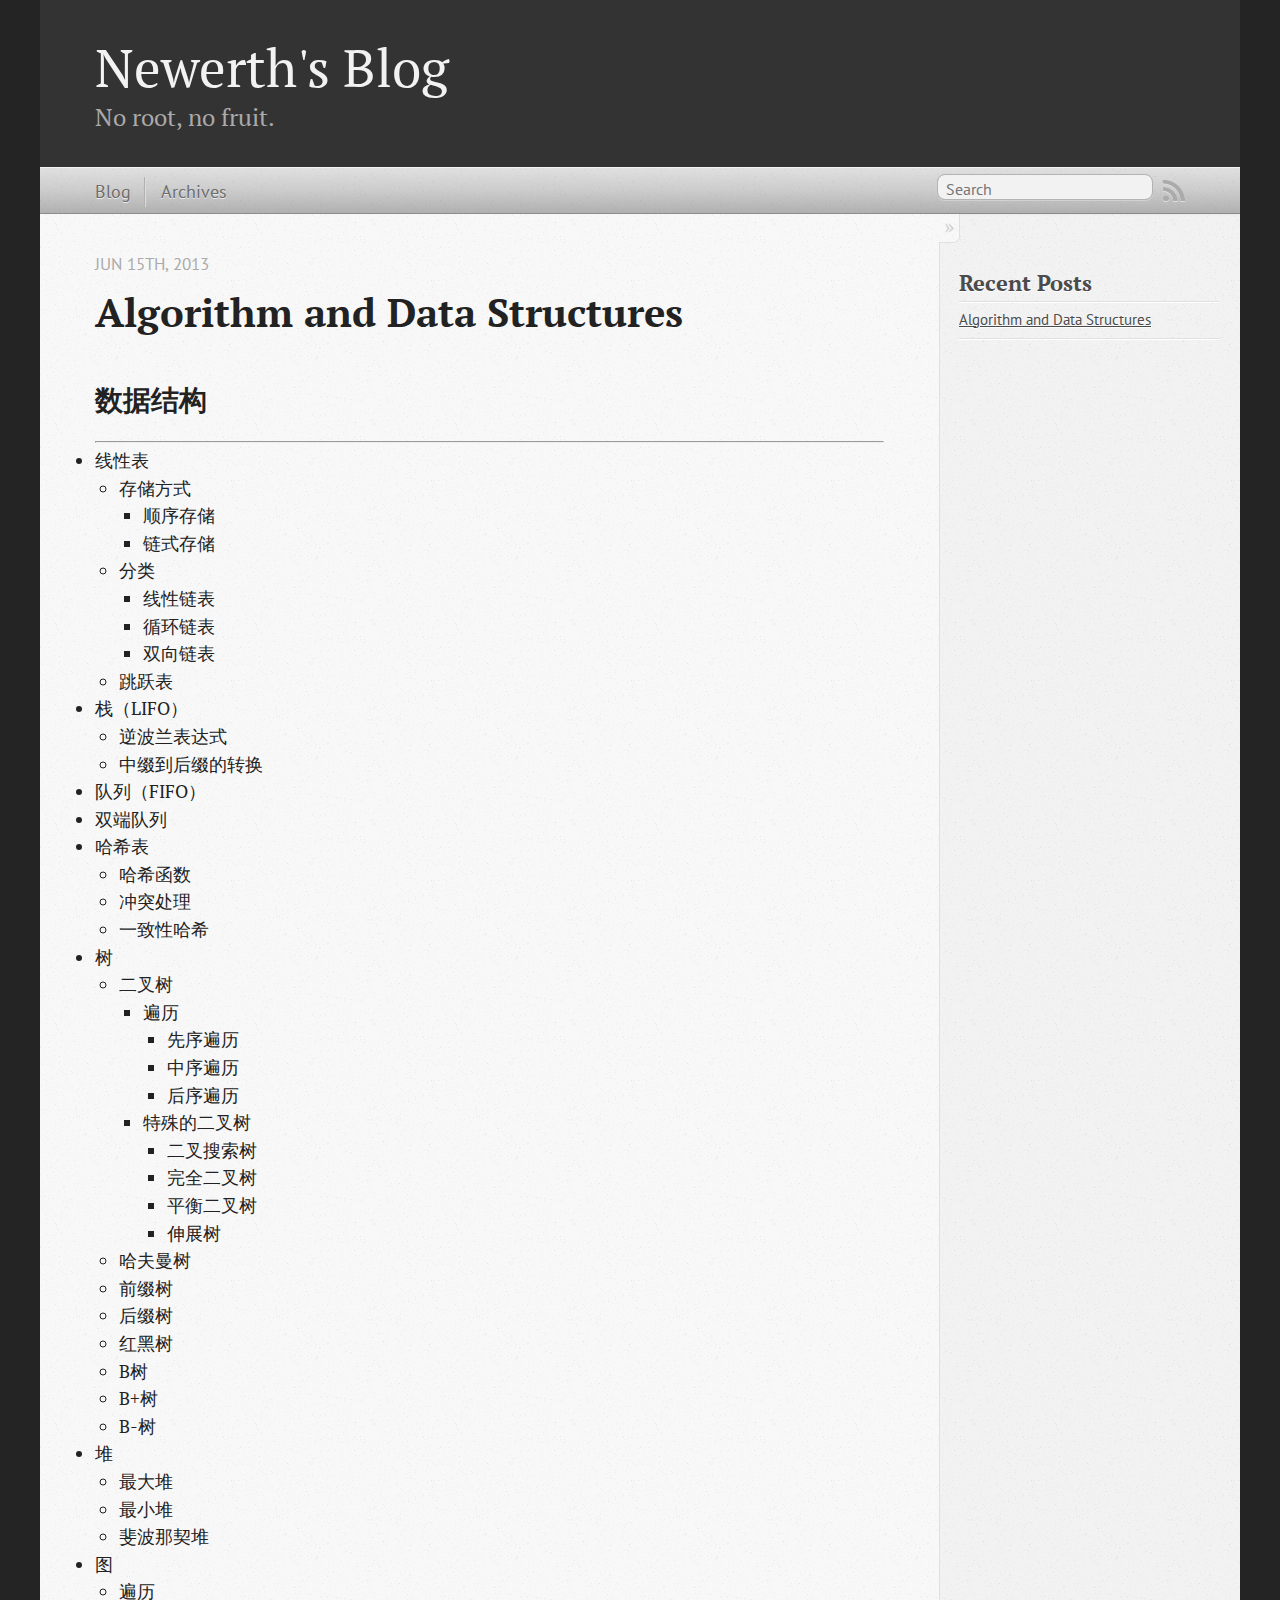
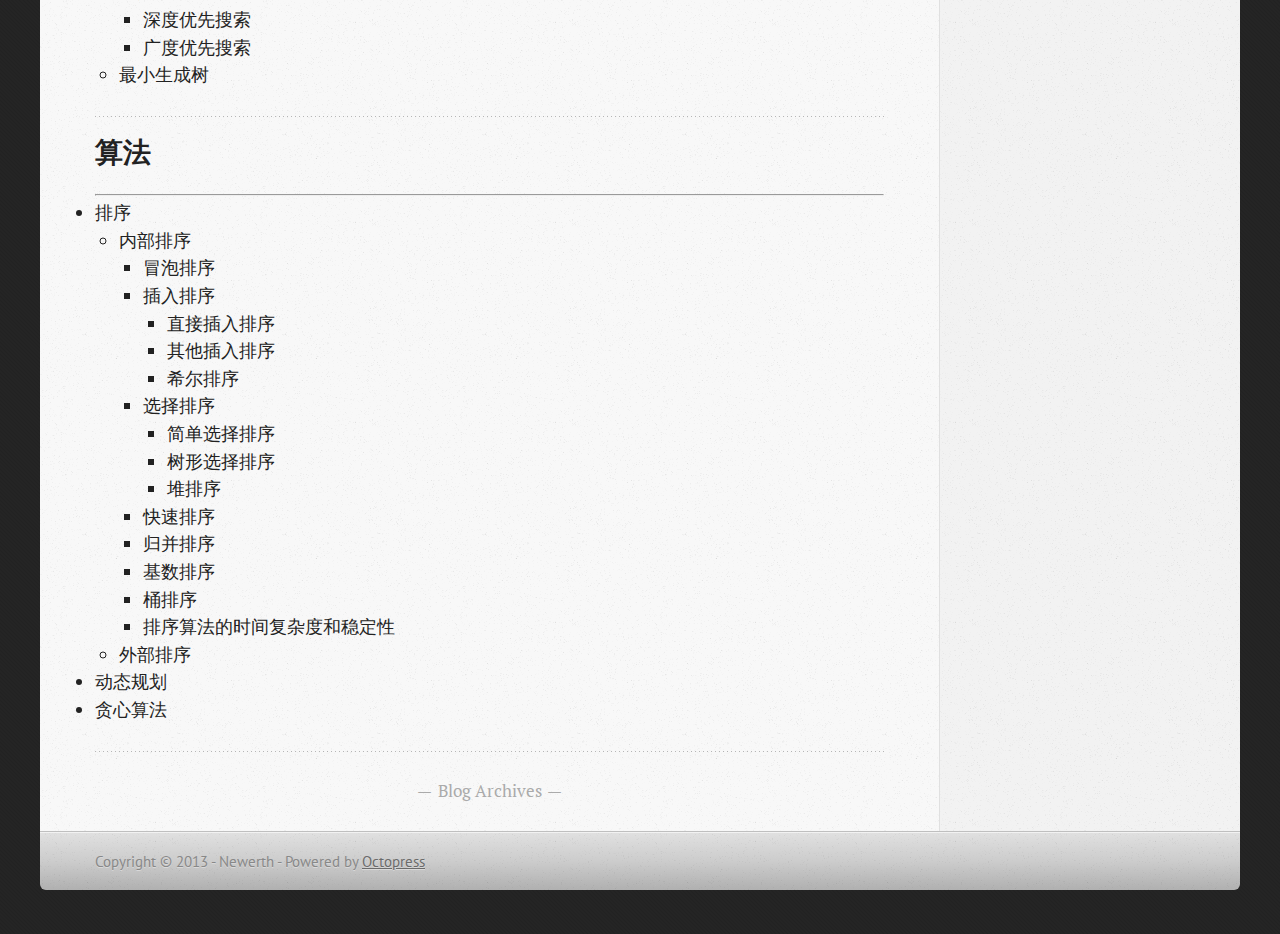
==== commit e63988c9: "Site updated at 2013-06-15 05:15:14 UTC" ====
--- a/index.html
+++ b/index.html
@@ -244,8 +244,8 @@
 <li>外部排序</li>
 </ul>
 </li>
-<li>动态规划
-*贪心算法</li>
+<li>动态规划</li>
+<li>贪心算法</li>
 </ul>
 
 </div>
